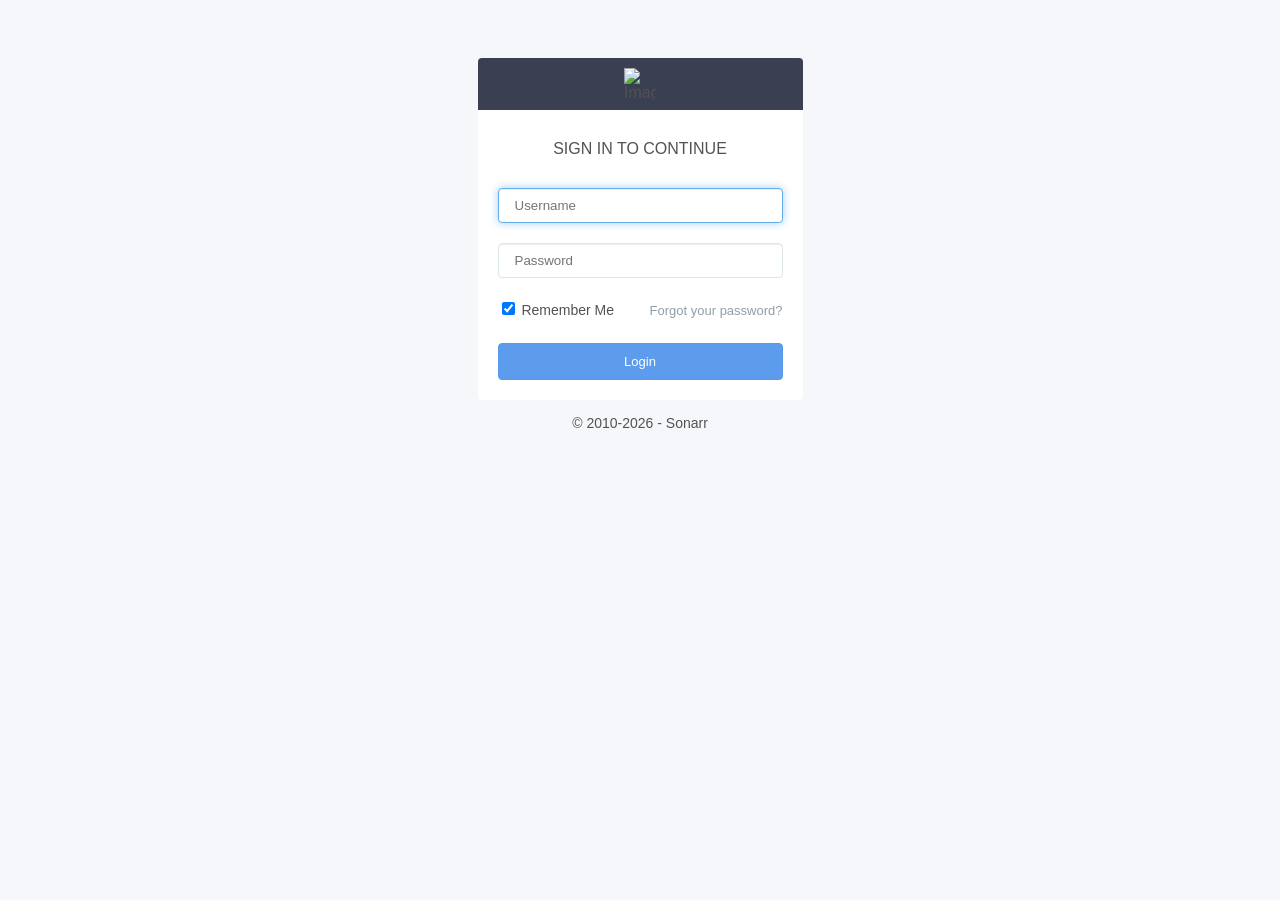
==== frontend/src/login.html @ 8d0bf9bd "ci: change color style" ====
<!DOCTYPE html>
<html lang="en">
  <head>
    <meta charset="utf-8" />
    <meta name="viewport" content="width=device-width, initial-scale=1.0" />

    <!-- Chrome, Opera, and Firefox OS -->
    <meta name="theme-color" content="#3a3f51" />
    <!-- Windows Phone -->
    <meta name="msapplication-navbutton-color" content="#3a3f51" />
    <!-- Android/Apple Phone -->
    <meta name="mobile-web-app-capable" content="yes" />
    <meta name="apple-mobile-web-app-capable" content="yes" />
    <meta
      name="apple-mobile-web-app-status-bar-style"
      content="black-translucent"
    />
    <meta name="format-detection" content="telephone=no" />

    <meta name="description" content="Sonarr" />

    <link
      rel="apple-touch-icon"
      sizes="180x180"
      href="/Content/Images/Icons/apple-touch-icon.png"
    />
    <link
      rel="icon"
      type="image/png"
      sizes="32x32"
      href="/Content/Images/Icons/favicon-32x32.png"
    />
    <link
      rel="icon"
      type="image/png"
      sizes="16x16"
      href="/Content/Images/Icons/favicon-16x16.png"
    />
    <link
      rel="manifest"
      href="/Content/manifest.json"
      crossorigin="use-credentials"
    />
    <link
      rel="mask-icon"
      href="/Content/Images/Icons/safari-pinned-tab.svg"
      color="#A855F7"
    />
    <link
      rel="shortcut icon"
      type="image/ico"
      href="/favicon.ico"
      data-no-hash
    />
    <meta name="msapplication-config" content="/Content/browserconfig.xml" />

    <link rel="stylesheet" type="text/css" href="/Content/styles.css" />
    <link rel="stylesheet" type="text/css" href="/Content/Fonts/fonts.css" />

    <title>Login - Sonarr</title>

    <style>
      html {
        background-color: var(--pageBackground);
      }

      body {
        background-color: var(--pageBackground);
        color: var(--textColor);
        font-family: 'Roboto', 'open sans', 'Helvetica Neue', Helvetica, Arial,
          sans-serif;
      }

      .center {
        display: flex;
        justify-content: center;
      }

      .content {
        flex: 0 0 325px;
      }

      .logo {
        width: 32px;
        height: 32px;
      }

      .panel {
        margin-top: 50px;
        border-radius: 4px;
      }

      .panel-header {
        display: flex;
        justify-content: center;
        padding: 10px;
        border-top-left-radius: 4px;
        border-top-right-radius: 4px;
        background-color: var(--themeDarkColor);
      }

      .panel-body {
        padding: 20px;
        border-bottom-right-radius: 4px;
        border-bottom-left-radius: 4px;
        background-color: var(--panelBackground);
      }

      .sign-in {
        padding: 10px 0;
        text-align: center;
      }

      .form-group {
        margin: 20px 0;
      }

      .form-input {
        box-sizing: border-box;
        padding: 6px 16px;
        width: 100%;
        height: 35px;
        background-color: var(--inputBackgroundColor);
        border: 1px solid var(--inputBorderColor);
        border-radius: 4px;
        box-shadow: inset 0 1px 1px var(--inputBoxShadowColor);
        color: var(--textColor);
      }

      .form-input:focus {
        outline: 0;
        border-color: var(--inputFocusBorderColor);
        box-shadow: inset 0 1px 1px var(--inputBoxShadowColor),
          0 0 8px var(--inputFocusBoxShadowColor);
      }

      .button {
        display: block;
        overflow: hidden;
        margin-top: 20px;
        padding: 10px 0;
        width: 100%;
        border: 1px solid;
        border-color: var(--primaryBorderColor);
        border-radius: 4px;
        background-color: var(--primaryBackgroundColor);
        color: var(--white);
        text-align: center;
        text-decoration: none;
        white-space: nowrap;
        line-height: normal;
        font-size: 13px;
      }

      .button:hover {
        border-color: var(--primaryHoverBorderColor);
        background-color: var(--primaryHoverBackgroundColor);
        color: var(--white);
        text-decoration: none;
      }

      .copy {
        margin-top: 15px;
        text-align: center;
        font-size: 14px;
      }

      .remember-me-container {
        display: flex;
        justify-content: space-between;
        line-height: 25px;
      }

      .remember-me {
        font-size: 14px;
      }

      .forgot-password {
        margin-left: auto;
        color: var(--forgotPasswordColor);
        text-decoration: none;
        font-size: 13px;
      }

      .forgot-password:focus,
      .forgot-password:hover {
        color: var(--forgotPasswordAltColor);
        text-decoration: underline;
      }

      .forgot-password:visited {
        color: var(--forgotPasswordAltColor);
      }

      .login-failed {
        margin-top: 20px;
        color: var(--failedColor);
        font-size: 14px;
      }

      .hidden {
        display: none;
      }

      .oidc-misconfigured-message {
        display: none;
        line-height: 1.4;
        text-align: center;
      }

      .oidc-misconfigured .oidc-misconfigured-message {
        display: block;
      }

      .oidc-only {
        display: none;
      }

      .auth-oidc .forms-only {
        display: none;
      }

      .auth-oidc .oidc-only {
        display: block;
      }

      .oidc-misconfigured #sso-login {
        opacity: 0.5;
        cursor: default;
        pointer-events: none;
      }

      @media only screen and (min-device-width: 375px) and (max-device-width: 812px) {
        .form-input {
          font-size: 16px;
        }
      }
    </style>
  </head>

  <body class="auth-_AUTH_METHOD_">
    <div class="center">
      <div class="content">
        <div class="panel">
          <div class="panel-header">
            <img src="/Content/Images/logo.svg" alt="Image" class="logo" />
          </div>

          <div class="panel-body">
            <div class="sign-in">SIGN IN TO CONTINUE</div>

            <form
              role="form"
              data-parsley-validate=""
              novalidate=""
              class="mb-lg forms-only"
              method="POST"
            >
              <div class="form-group">
                <input
                  type="email"
                  name="username"
                  class="form-input"
                  placeholder="Username"
                  autocomplete="off"
                  pattern=".{1,}"
                  required
                  title="User name is required"
                  autofocus="true"
                  autocapitalize="false"
                />
              </div>

              <div class="form-group">
                <input
                  type="password"
                  name="password"
                  class="form-input"
                  placeholder="Password"
                  required
                />
              </div>

              <div class="remember-me-container">
                <span class="remember-me">
                  <input
                    type="checkbox"
                    name="rememberMe"
                    id="rememberMe"
                    checked="checked"
                  />
                  <label for="rememberMe">Remember Me</label>
                </span>

                <a
                  href="https://wiki.servarr.com/sonarr/faq#help-i-have-locked-myself-out"
                  class="forgot-password"
                  >Forgot your password?</a
                >
              </div>
              <button type="submit" class="button">Login</button>

              <div id="login-failed" class="login-failed hidden">
                Incorrect Username or Password
              </div>
            </form>

            <div class="oidc-only">
              <a id="sso-login" class="button" href="__URL_BASE__/login/sso"
                >Login</a
              >

              <div class="login-failed oidc-misconfigured-message">
                OIDC authentication is enabled, but isn't configured correctly.
                Update the OIDC settings in your config file to continue.
              </div>

              <div id="sso-failed" class="login-failed hidden">
                Unable to sign in with your identity provider
              </div>
            </div>
          </div>
        </div>

        <div id="copy" class="copy hidden">
          <span>&copy;</span>
          <span id="year"></span>
          <span>-</span>
          <span>Sonarr</span>
        </div>
      </div>
    </div>
  </body>

  <script type="text/javascript">
    var yearSpan = document.getElementById('year');
    yearSpan.innerHTML = '2010-' + new Date().getFullYear();

    var copyDiv = document.getElementById('copy');
    copyDiv.classList.remove('hidden');

    if (window.location.search.indexOf('loginFailed=true') > -1) {
      var loginFailedDiv = document.getElementById('login-failed');

      loginFailedDiv.classList.remove('hidden');
    }

    if (window.location.search.indexOf('ssoFailed=true') > -1) {
      var ssoFailedDiv = document.getElementById('sso-failed');

      ssoFailedDiv.classList.remove('hidden');
    }

    var ssoButton = document.getElementById('sso-login');

    if (ssoButton) {
      var params = new URLSearchParams(window.location.search);
      var returnUrl = params.get('returnUrl');
      if (returnUrl) {
        ssoButton.href = ssoButton.href + '?returnUrl=' + encodeURIComponent(returnUrl);
      }
    }

    var light = {
      white: '#fff',
      pageBackground: '#f5f7fa',
      textColor: '#515253',
      themeDarkColor: '#3a3f51',
      panelBackground: '#fff',
      inputBackgroundColor: '#fff',
      inputBorderColor: '#dde6e9',
      inputBoxShadowColor: 'rgba(0, 0, 0, 0.075)',
      inputFocusBorderColor: '#66afe9',
      inputFocusBoxShadowColor: 'rgba(102, 175, 233, 0.6)',
      primaryBackgroundColor: '#5d9cec',
      primaryBorderColor: '#5899eb',
      primaryHoverBackgroundColor: '#4b91ea',
      primaryHoverBorderColor: '#3483e7',
      failedColor: '#f05050',
      forgotPasswordColor: '#909fa7',
      forgotPasswordAltColor: '#748690',
    };

    var dark = {
      white: '#fff',
      pageBackground: '#202020',
      textColor: '#ccc',
      themeDarkColor: '#494949',
      panelBackground: '#111',
      inputBackgroundColor: '#333',
      inputBorderColor: '#dde6e9',
      inputBoxShadowColor: 'rgba(0, 0, 0, 0.075)',
      inputFocusBorderColor: '#66afe9',
      inputFocusBoxShadowColor: 'rgba(102, 175, 233, 0.6)',
      primaryBackgroundColor: '#5d9cec',
      primaryBorderColor: '#5899eb',
      primaryHoverBackgroundColor: '#4b91ea',
      primaryHoverBorderColor: '#3483e7',
      failedColor: '#f05050',
      forgotPasswordColor: '#737d83',
      forgotPasswordAltColor: '#546067',
    };

    var theme = '_THEME_';
    var defaultDark = window.matchMedia('(prefers-color-scheme: dark)').matches;
    var finalTheme =
      theme === 'dark' || (theme === 'auto' && defaultDark) ? dark : light;

    Object.entries(finalTheme).forEach(([key, value]) => {
      document.documentElement.style.setProperty(`--${key}`, value);
    });
  </script>
</html>
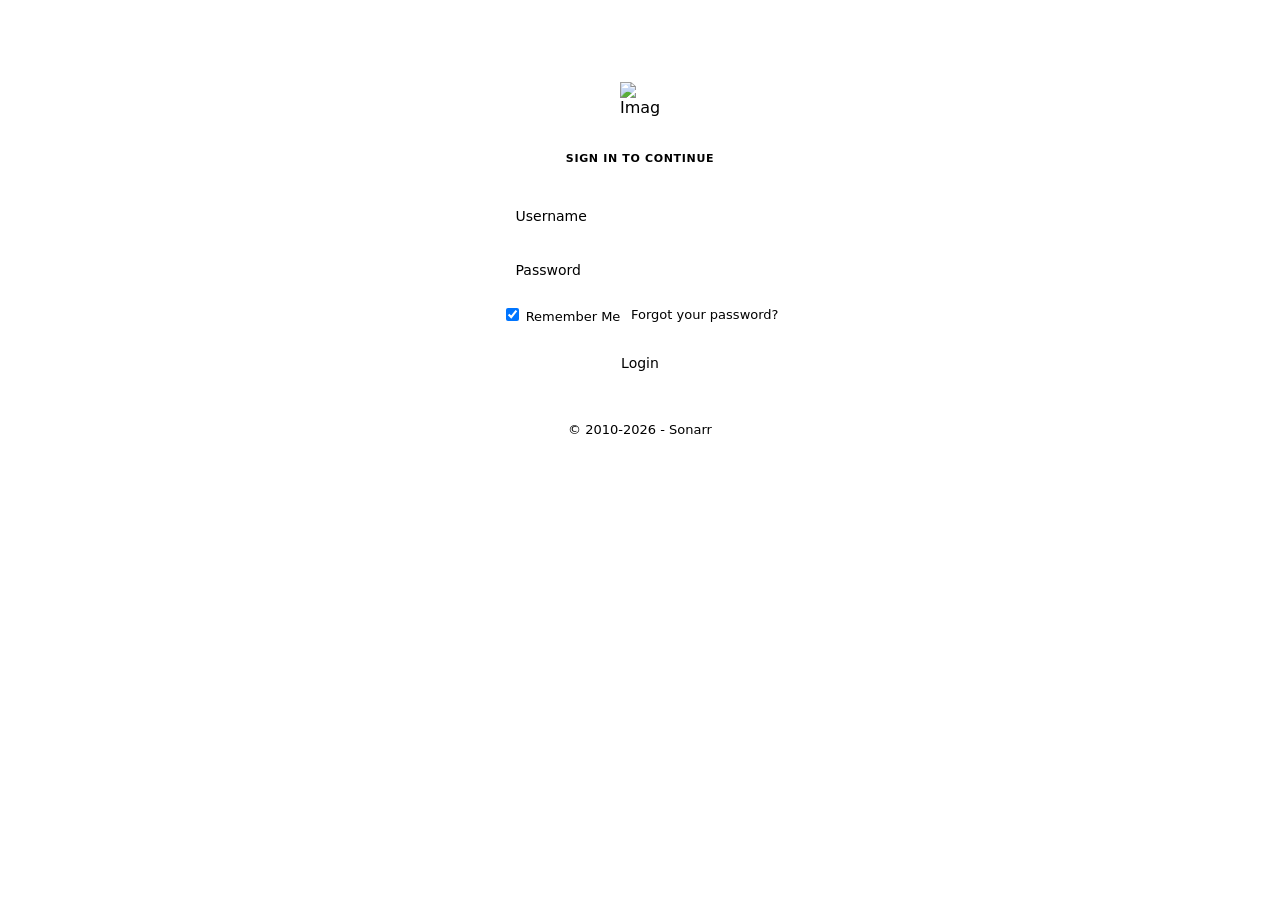
==== commit eae98cf1: "chore: merge v5-develop into sync/upstream-v5-develop" ====
--- a/frontend/src/login.html
+++ b/frontend/src/login.html
@@ -5,9 +5,18 @@
     <meta name="viewport" content="width=device-width, initial-scale=1.0" />
 
     <!-- Chrome, Opera, and Firefox OS -->
-    <meta name="theme-color" content="#3a3f51" />
+    <meta
+      name="theme-color"
+      content="#e8ebf1"
+      media="(prefers-color-scheme: light)"
+    />
+    <meta
+      name="theme-color"
+      content="#1b1f26"
+      media="(prefers-color-scheme: dark)"
+    />
     <!-- Windows Phone -->
-    <meta name="msapplication-navbutton-color" content="#3a3f51" />
+    <meta name="msapplication-navbutton-color" content="#1b1f26" />
     <!-- Android/Apple Phone -->
     <meta name="mobile-web-app-capable" content="yes" />
     <meta name="apple-mobile-web-app-capable" content="yes" />
@@ -54,21 +63,33 @@
     />
     <meta name="msapplication-config" content="/Content/browserconfig.xml" />
 
-    <link rel="stylesheet" type="text/css" href="/Content/styles.css" />
+    <link rel="stylesheet" type="text/css" href="/Content/theme.css" />
     <link rel="stylesheet" type="text/css" href="/Content/Fonts/fonts.css" />
 
     <title>Login - Sonarr</title>
+
+    <script type="text/javascript">
+      var theme = '_THEME_';
+      var defaultDark = window.matchMedia(
+        '(prefers-color-scheme: dark)'
+      ).matches;
+
+      document.documentElement.dataset.theme =
+        theme === 'dark' || (theme === 'auto' && defaultDark) ? 'dark' : 'light';
+    </script>
 
     <style>
       html {
-        background-color: var(--pageBackground);
+        background-color: var(--paper);
       }
 
       body {
-        background-color: var(--pageBackground);
+        background-color: var(--paper);
         color: var(--textColor);
-        font-family: 'Roboto', 'open sans', 'Helvetica Neue', Helvetica, Arial,
-          sans-serif;
+        font-family: 'Inter', ui-sans-serif, system-ui, 'Helvetica Neue',
+          'Helvetica', 'Arial', sans-serif;
+        -webkit-font-smoothing: antialiased;
+        -moz-osx-font-smoothing: grayscale;
       }
 
       .center {
@@ -81,121 +102,134 @@
       }
 
       .logo {
-        width: 32px;
-        height: 32px;
+        width: 40px;
+        height: 40px;
       }
 
       .panel {
         margin-top: 50px;
-        border-radius: 4px;
+        border: 1px solid var(--hairline);
+        border-radius: 12px;
+        background-color: var(--paperCard);
       }
 
       .panel-header {
         display: flex;
         justify-content: center;
-        padding: 10px;
-        border-top-left-radius: 4px;
-        border-top-right-radius: 4px;
-        background-color: var(--themeDarkColor);
+        padding: 24px 24px 0;
       }
 
       .panel-body {
-        padding: 20px;
-        border-bottom-right-radius: 4px;
-        border-bottom-left-radius: 4px;
-        background-color: var(--panelBackground);
+        padding: 20px 24px 24px;
       }
 
       .sign-in {
-        padding: 10px 0;
-        text-align: center;
+        padding: 10px 0 16px;
+        color: var(--inkMuted);
+        text-align: center;
+        text-transform: uppercase;
+        letter-spacing: 0.06em;
+        font-weight: 600;
+        font-size: 11px;
       }
 
       .form-group {
-        margin: 20px 0;
+        margin: 16px 0;
       }
 
       .form-input {
         box-sizing: border-box;
-        padding: 6px 16px;
+        padding: 10px 14px;
         width: 100%;
-        height: 35px;
+        height: 38px;
+        border: 1px solid var(--inputBorderColor);
+        border-radius: 8px;
         background-color: var(--inputBackgroundColor);
-        border: 1px solid var(--inputBorderColor);
-        border-radius: 4px;
-        box-shadow: inset 0 1px 1px var(--inputBoxShadowColor);
-        color: var(--textColor);
+        color: var(--ink);
+        font-size: 14px;
+        font-family: inherit;
+        line-height: 1.4;
+      }
+
+      .form-input::placeholder {
+        color: var(--inkFaint);
       }
 
       .form-input:focus {
         outline: 0;
-        border-color: var(--inputFocusBorderColor);
-        box-shadow: inset 0 1px 1px var(--inputBoxShadowColor),
-          0 0 8px var(--inputFocusBoxShadowColor);
+        border-color: var(--accent);
+        background-color: var(--paperCard);
+        box-shadow: none;
       }
 
       .button {
         display: block;
         overflow: hidden;
         margin-top: 20px;
-        padding: 10px 0;
+        padding: 11px 20px;
         width: 100%;
-        border: 1px solid;
-        border-color: var(--primaryBorderColor);
-        border-radius: 4px;
+        border: 1px solid var(--primaryBorderColor);
+        border-radius: 8px;
         background-color: var(--primaryBackgroundColor);
-        color: var(--white);
+        color: var(--primaryButtonColor);
+        vertical-align: middle;
         text-align: center;
         text-decoration: none;
         white-space: nowrap;
-        line-height: normal;
-        font-size: 13px;
+        font-weight: 500;
+        font-size: 14px;
+        font-family: inherit;
+        line-height: 1.2;
+        cursor: pointer;
       }
 
       .button:hover {
         border-color: var(--primaryHoverBorderColor);
         background-color: var(--primaryHoverBackgroundColor);
-        color: var(--white);
+        color: var(--primaryButtonColor);
         text-decoration: none;
       }
 
       .copy {
         margin-top: 15px;
-        text-align: center;
-        font-size: 14px;
+        color: var(--inkMuted);
+        text-align: center;
+        font-size: 13px;
       }
 
       .remember-me-container {
         display: flex;
         justify-content: space-between;
-        line-height: 25px;
+        align-items: center;
       }
 
       .remember-me {
-        font-size: 14px;
+        color: var(--inkSoft);
+        font-size: 13px;
       }
 
       .forgot-password {
         margin-left: auto;
-        color: var(--forgotPasswordColor);
+        color: var(--inkMuted);
         text-decoration: none;
         font-size: 13px;
       }
 
       .forgot-password:focus,
       .forgot-password:hover {
-        color: var(--forgotPasswordAltColor);
+        color: var(--ink);
         text-decoration: underline;
       }
 
       .forgot-password:visited {
-        color: var(--forgotPasswordAltColor);
+        color: var(--inkMuted);
       }
 
       .login-failed {
         margin-top: 20px;
-        color: var(--failedColor);
-        font-size: 14px;
+        color: var(--dangerColor);
+        text-align: center;
+        font-size: 13px;
       }
 
       .hidden {
@@ -230,7 +264,7 @@
         pointer-events: none;
       }
 
-      @media only screen and (min-device-width: 375px) and (max-device-width: 812px) {
+      @media (pointer: coarse) {
         .form-input {
           font-size: 16px;
         }
@@ -360,54 +394,5 @@
         ssoButton.href = ssoButton.href + '?returnUrl=' + encodeURIComponent(returnUrl);
       }
     }
-
-    var light = {
-      white: '#fff',
-      pageBackground: '#f5f7fa',
-      textColor: '#515253',
-      themeDarkColor: '#3a3f51',
-      panelBackground: '#fff',
-      inputBackgroundColor: '#fff',
-      inputBorderColor: '#dde6e9',
-      inputBoxShadowColor: 'rgba(0, 0, 0, 0.075)',
-      inputFocusBorderColor: '#66afe9',
-      inputFocusBoxShadowColor: 'rgba(102, 175, 233, 0.6)',
-      primaryBackgroundColor: '#5d9cec',
-      primaryBorderColor: '#5899eb',
-      primaryHoverBackgroundColor: '#4b91ea',
-      primaryHoverBorderColor: '#3483e7',
-      failedColor: '#f05050',
-      forgotPasswordColor: '#909fa7',
-      forgotPasswordAltColor: '#748690',
-    };
-
-    var dark = {
-      white: '#fff',
-      pageBackground: '#202020',
-      textColor: '#ccc',
-      themeDarkColor: '#494949',
-      panelBackground: '#111',
-      inputBackgroundColor: '#333',
-      inputBorderColor: '#dde6e9',
-      inputBoxShadowColor: 'rgba(0, 0, 0, 0.075)',
-      inputFocusBorderColor: '#66afe9',
-      inputFocusBoxShadowColor: 'rgba(102, 175, 233, 0.6)',
-      primaryBackgroundColor: '#5d9cec',
-      primaryBorderColor: '#5899eb',
-      primaryHoverBackgroundColor: '#4b91ea',
-      primaryHoverBorderColor: '#3483e7',
-      failedColor: '#f05050',
-      forgotPasswordColor: '#737d83',
-      forgotPasswordAltColor: '#546067',
-    };
-
-    var theme = '_THEME_';
-    var defaultDark = window.matchMedia('(prefers-color-scheme: dark)').matches;
-    var finalTheme =
-      theme === 'dark' || (theme === 'auto' && defaultDark) ? dark : light;
-
-    Object.entries(finalTheme).forEach(([key, value]) => {
-      document.documentElement.style.setProperty(`--${key}`, value);
-    });
   </script>
 </html>
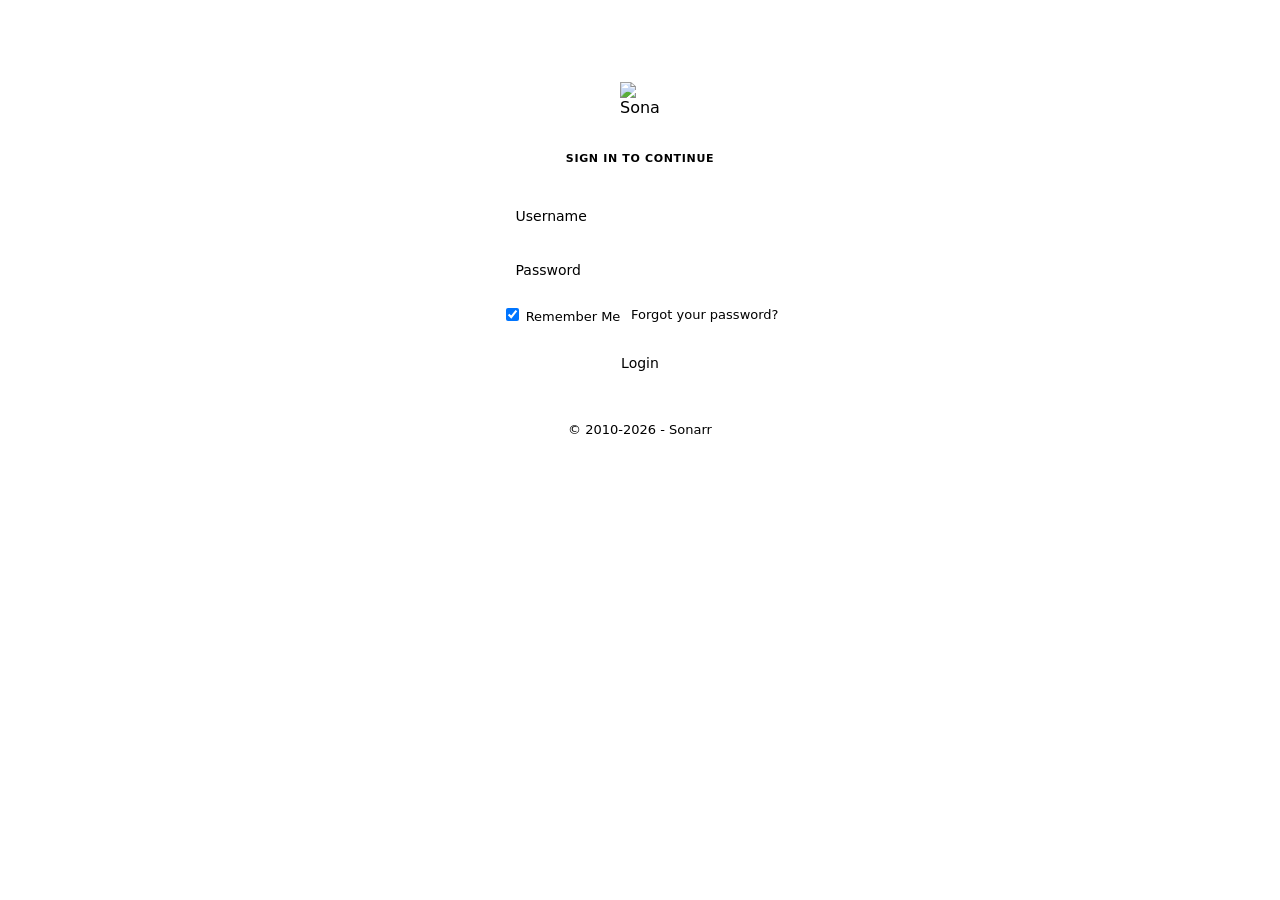
==== commit 6a280bcb: "Merge pull request #33 from Developpeur-du-dimanche/sync/upstream-develop Sync upstream develop" ====
--- a/frontend/src/login.html
+++ b/frontend/src/login.html
@@ -163,6 +163,7 @@
       }
 
       .button {
+        box-sizing: border-box;
         display: block;
         overflow: hidden;
         margin-top: 20px;
@@ -190,6 +191,18 @@
         text-decoration: none;
       }
 
+      .button-default {
+        border-color: var(--defaultBorderColor);
+        background-color: var(--defaultBackgroundColor);
+        color: var(--defaultColor);
+      }
+
+      .button-default:hover {
+        border-color: var(--defaultHoverBorderColor);
+        background-color: var(--defaultHoverBackgroundColor);
+        color: var(--defaultColor);
+      }
+
       .copy {
         margin-top: 15px;
         color: var(--inkMuted);
@@ -225,6 +238,35 @@
         color: var(--inkMuted);
       }
 
+      .reset-note {
+        margin-top: 15px;
+        color: var(--textColor);
+        font-size: 13px;
+        line-height: 1.4;
+      }
+
+      .reset-note code {
+        color: var(--accent);
+        white-space: nowrap;
+        font-family: ui-monospace, SFMono-Regular, Menlo, Consolas, monospace;
+        font-size: 12px;
+      }
+
+      .back-to-login {
+        display: block;
+        margin-top: 15px;
+        color: var(--forgotPasswordColor);
+        text-decoration: none;
+        text-align: center;
+        font-size: 13px;
+      }
+
+      .reset-succeeded {
+        margin-top: 20px;
+        color: var(--textColor);
+        font-size: 14px;
+      }
+
       .login-failed {
         margin-top: 20px;
         color: var(--dangerColor);
@@ -277,10 +319,10 @@
       <div class="content">
         <div class="panel">
           <div class="panel-header">
-            <img src="/Content/Images/logo.svg" alt="Image" class="logo" />
+            <img src="/Content/Images/logo.svg" alt="Sonarr" class="logo" />
           </div>
 
-          <div class="panel-body">
+          <div id="sign-in-panel" class="panel-body">
             <div class="sign-in">SIGN IN TO CONTINUE</div>
 
             <form
@@ -321,14 +363,13 @@
                     type="checkbox"
                     name="rememberMe"
                     id="rememberMe"
+                    value="true"
                     checked="checked"
                   />
                   <label for="rememberMe">Remember Me</label>
                 </span>
 
-                <a
-                  href="https://wiki.servarr.com/sonarr/faq#help-i-have-locked-myself-out"
-                  class="forgot-password"
+                <a href="login?resetPassword=true" class="forgot-password"
                   >Forgot your password?</a
                 >
               </div>
@@ -337,9 +378,24 @@
               <div id="login-failed" class="login-failed hidden">
                 Incorrect Username or Password
               </div>
+
+              <div id="password-reset" class="reset-succeeded hidden">
+                Your password has been reset, sign in with your new password.
+              </div>
             </form>
 
             <div class="oidc-only">
+              <div class="remember-me-container">
+                <span class="remember-me">
+                  <input
+                    type="checkbox"
+                    id="ssoRememberMe"
+                    checked="checked"
+                  />
+                  <label for="ssoRememberMe">Remember Me</label>
+                </span>
+              </div>
+
               <a id="sso-login" class="button" href="__URL_BASE__/login/sso"
                 >Login</a
               >
@@ -353,6 +409,104 @@
                 Unable to sign in with your identity provider
               </div>
             </div>
+          </div>
+
+          <div id="reset-request-panel" class="panel-body hidden">
+            <div class="sign-in">RESET YOUR PASSWORD</div>
+
+            <form role="form" method="POST" action="reset-password/request">
+              <div class="reset-note">
+                Sonarr will write a single-use reset token to its log file. Copy
+                it from the <code>Auth-ResetRequested</code> line in the latest
+                log.
+              </div>
+
+              <button type="submit" class="button">Write a reset token to the log</button>
+            </form>
+
+            <a
+              href="login?resetPassword=true&amp;tokenSent=true"
+              class="button button-default"
+              >I already have a reset token</a
+            >
+
+            <a href="login" class="back-to-login">Back to sign in</a>
+          </div>
+
+          <div id="reset-panel" class="panel-body hidden">
+            <div class="sign-in">RESET YOUR PASSWORD</div>
+
+            <form role="form" method="POST" action="reset-password">
+              <div class="reset-note">
+                Enter the token from the <code>Auth-ResetRequested</code> line in
+                the log. It's valid for 15 minutes and can only be used once.
+                If you set <code>SONARR__AUTH__RESETTOKEN</code>, enter its value
+                instead.
+              </div>
+
+              <div class="form-group">
+                <input
+                  type="text"
+                  name="token"
+                  class="form-input"
+                  placeholder="Reset token"
+                  autocomplete="off"
+                  autocapitalize="false"
+                  required
+                  autofocus="true"
+                />
+              </div>
+
+              <div class="form-group">
+                <input
+                  type="text"
+                  name="username"
+                  class="form-input"
+                  placeholder="Username"
+                  autocomplete="off"
+                  autocapitalize="false"
+                  required
+                />
+              </div>
+
+              <div class="form-group">
+                <input
+                  type="password"
+                  name="password"
+                  class="form-input"
+                  placeholder="New password"
+                  required
+                />
+              </div>
+
+              <div class="form-group">
+                <input
+                  type="password"
+                  name="passwordConfirmation"
+                  class="form-input"
+                  placeholder="Confirm new password"
+                  required
+                />
+              </div>
+
+              <button type="submit" class="button">Reset password</button>
+
+              <div id="reset-failed" class="login-failed hidden">
+                Invalid or expired reset token
+              </div>
+
+              <div id="reset-invalid" class="login-failed hidden">
+                Username and password are required, and the passwords must match
+              </div>
+
+              <div id="token-unavailable" class="reset-note hidden">
+                A new reset token wasn't written to the log. One may already be
+                active, so check the log first. Restarting Sonarr clears it and
+                lets you request another.
+              </div>
+            </form>
+
+            <a href="login" class="back-to-login">Back to sign in</a>
           </div>
         </div>
 
@@ -373,10 +527,72 @@
     var copyDiv = document.getElementById('copy');
     copyDiv.classList.remove('hidden');
 
-    if (window.location.search.indexOf('loginFailed=true') > -1) {
+    var searchParams = new URLSearchParams(window.location.search);
+
+    if (searchParams.get('resetPassword') === 'true') {
+      document.getElementById('sign-in-panel').classList.add('hidden');
+
+      if (searchParams.get('tokenSent') === 'true') {
+        document.getElementById('reset-panel').classList.remove('hidden');
+
+        if (searchParams.get('resetFailed') === 'true') {
+          document.getElementById('reset-failed').classList.remove('hidden');
+        }
+
+        if (searchParams.get('resetInvalid') === 'true') {
+          document.getElementById('reset-invalid').classList.remove('hidden');
+        }
+
+        if (searchParams.get('tokenUnavailable') === 'true') {
+          document.getElementById('token-unavailable').classList.remove('hidden');
+        }
+      } else {
+        document.getElementById('reset-request-panel').classList.remove('hidden');
+      }
+    }
+
+    if (searchParams.get('passwordReset') === 'true') {
+      document.getElementById('password-reset').classList.remove('hidden');
+    }
+
+    if (searchParams.get('loginFailed') === 'true') {
       var loginFailedDiv = document.getElementById('login-failed');
-
-      loginFailedDiv.classList.remove('hidden');
+      var lockoutUntil = parseInt(searchParams.get('lockoutUntil'), 10);
+      var lockoutTimer = null;
+
+      if (isNaN(lockoutUntil)) {
+        loginFailedDiv.classList.remove('hidden');
+      } else if (lockoutUntil > Date.now()) {
+        var submitButton = document.querySelector('button[type="submit"]');
+
+        submitButton.disabled = true;
+        loginFailedDiv.classList.remove('hidden');
+
+        var updateLockout = function () {
+          var remainingSeconds = Math.ceil((lockoutUntil - Date.now()) / 1000);
+
+          if (remainingSeconds <= 0) {
+            clearInterval(lockoutTimer);
+            submitButton.disabled = false;
+            loginFailedDiv.classList.add('hidden');
+
+            return;
+          }
+
+          var minutes = Math.floor(remainingSeconds / 60);
+          var seconds = remainingSeconds % 60;
+          var remaining = minutes + ':' + (seconds < 10 ? '0' : '') + seconds;
+
+          loginFailedDiv.innerHTML =
+            'Too many failed sign in attempts. Please try again in ' + remaining + '.';
+        };
+
+        updateLockout();
+
+        lockoutTimer = setInterval(updateLockout, 1000);
+      } else {
+        loginFailedDiv.classList.remove('hidden');
+      }
     }
 
     if (window.location.search.indexOf('ssoFailed=true') > -1) {
@@ -388,11 +604,30 @@
     var ssoButton = document.getElementById('sso-login');
 
     if (ssoButton) {
-      var params = new URLSearchParams(window.location.search);
-      var returnUrl = params.get('returnUrl');
-      if (returnUrl) {
-        ssoButton.href = ssoButton.href + '?returnUrl=' + encodeURIComponent(returnUrl);
-      }
+      var ssoRememberMe = document.getElementById('ssoRememberMe');
+      var ssoUrl = ssoButton.href;
+
+      var returnUrl = new URLSearchParams(window.location.search).get('returnUrl');
+
+      var updateSsoUrl = function () {
+        var params = new URLSearchParams();
+
+        if (returnUrl) {
+          params.set('returnUrl', returnUrl);
+        }
+
+        if (ssoRememberMe.checked) {
+          params.set('rememberMe', 'true');
+        }
+
+        var query = params.toString();
+
+        ssoButton.href = query ? ssoUrl + '?' + query : ssoUrl;
+      };
+
+      updateSsoUrl();
+
+      ssoRememberMe.addEventListener('change', updateSsoUrl);
     }
   </script>
 </html>
